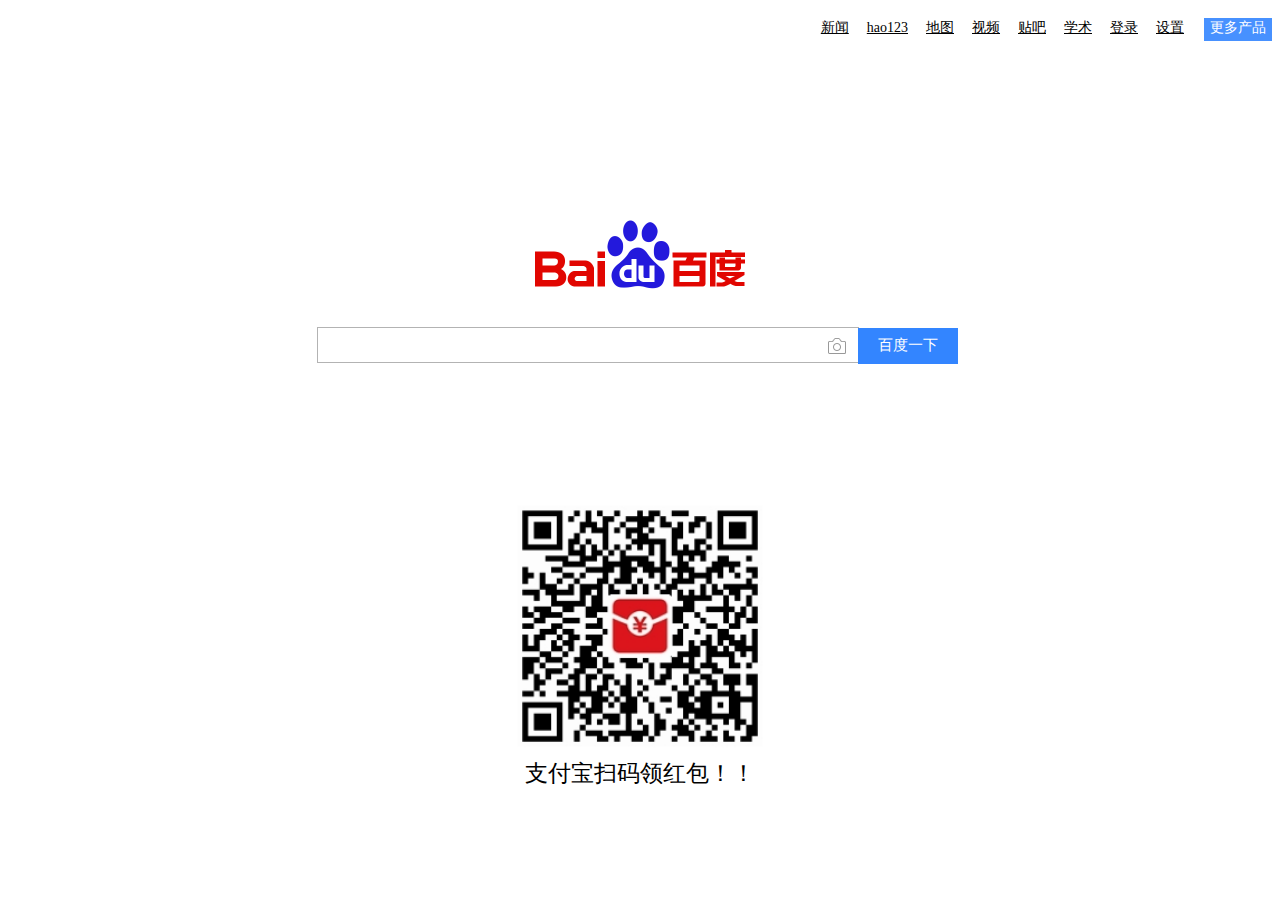
==== index.html @ dd1629eb "first" ====
<!DOCTYPE html>
<html>

	<head>
		<meta charset="utf-8" />
		<title>百度一下，你就知道</title>
		<link rel="icon" href="img/logo.ico" />
		<link rel="stylesheet" type="text/css" href="css/index.css" />
	</head>

	<body>
		<div class="main">
			<ul class="nav">
				<li>
					<a href="">
						新闻
					</a>
				</li>
				<li>
					<a href="">
						hao123
					</a>
				</li>
				<li>
					<a href="">
						地图
					</a>
				</li>
				<li>
					<a href="">
						视频
					</a>
				</li>
				<li>
					<a href="">
						贴吧
					</a>
				</li>
				<li>
					<a href="">
						学术
					</a>
				</li>
				<li>
					<a href="">
						登录
					</a>
				</li>
				<li>
					<a href="">
						设置
					</a>
				</li>
				<li class="last">
					<a href="">
						更多产品
					</a>
					<ul class="more">
						<li>
							<a href="">
								<span class="nm">
									<img src="img/gdcp.png" />
								</span> 糯米
							</a>
						</li>
						<li>
							<a href="">
								<span class="yy">
									<img src="img/gdcp.png" />
								</span> 音乐
							</a>
						</li>
						<li>
							<a href="picture.html">
								<span class="tp">
									<img src="img/gdcp.png" />
								</span> 图片
							</a>
						</li>
						<li>
							<a href="">
								<span class="zd">
									<img src="img/gdcp.png" />
								</span> 知道
							</a>
						</li>
						<li>
							<a href="">
								<span class="wk">
									<img src="img/gdcp.png" />
								</span> 文库
							</a>
						</li>
						<li>
							<a href="">
								<span class="fyb">
									<img src="img/gdcp.png" />
								</span> 风云榜
							</a>
						</li>
						<li>
							<a href="" class="all">
								全部产品>>
							</a>
						</li>
					</ul>
				</li>
			</ul>
			<img src="img/bd_logo1.png" />
			<div>
				<input type="text" name="serch" id="serch" value="" maxlength="25px" class="search" />
				<button type="button" class="button">
					<span></span>
					百度一下
				</button>
				<div id="show">

				</div>
			</div>
			<div id="ewm">
				<img src="img/ewm.jpg" alt="" />
				<br /> 支付宝扫码领红包！！
			</div>
		</div>
	</body>
	<script src="../jquery-3.2.1.min.js" type="text/javascript" charset="utf-8"></script>
	<script type="text/javascript">
		//百度搜索
		$("#serch").on("input", function() {
			$.ajax({
				type: "post",
				url: "https://sp0.baidu.com/5a1Fazu8AA54nxGko9WTAnF6hhy/su?wd=" + $("#serch").val(),
				async: true,
				dataType: "jsonp",
				jsonp: "cb",
				jsonpCallback: "callback"
			}).done(function(data) {
				$("#show").html("")
				if($("#serch").val() !== "") {
					for(var i = 0; i < data.s.length; i++) {
						$("#show").css({
							"top": "-2px",
							"zIndex": "1"
						})
						$("#show").html($("#show").html() + "<a href='##'>" + data.s[i] + "</a>");
						$("#show>a").eq(i).attr("href", "https://www.baidu.com/s?ie=utf-8&f=3&rsv_bp=1&rsv_idx=1&tn=baidu&wd=" + $("#show>a").eq(i).html())
					}
				} else if($("#serch").val() == "") {
					$("#show").css({
						"top": "-37px",
						"zIndex": "-1"
					})
				}
			});
		})
		$(".button").click(function() {
			window.location = "https://www.baidu.com/s?ie=utf-8&f=3&rsv_bp=1&rsv_idx=1&tn=baidu&wd=" + $("#serch").val()
		})
		$(document).on("keydown", function(e) {
			var e = e || event
			if(e.keyCode == 13) {
				window.location = "https://www.baidu.com/s?ie=utf-8&f=3&rsv_bp=1&rsv_idx=1&tn=baidu&wd=" + $("#serch").val()
			}
		})
	</script>

</html>
---- css/index.css ----
* {
	margin: 0px;
	padding: 0px;
}

ul,
li {
	list-style: none;
}

.main {
	width: 100%;
	height: 600px;
	text-align: center;
}

.nav {
	width: 100%;
	height: 24px;
	text-align: right;
	margin-top: 18px;
	margin-right: 10px;
}

.nav>li {
	display: inline-block;
	color: black;
	margin: 0px 7px;
}

.nav>li>a {
	color: #000000;
	font: 14px "微软雅黑";
}

.nav a:hover {
	color: #0000CC;
}

.nav .last {
	width: 85px;
	margin: 0px;
}

.nav .last>a {
	display: block;
	width: 80%;
	margin: 0px auto;
	padding: 1px 0px 4px;
	color: #FFFFFF;
	font-size: 14px;
	font-weight: lighter;
	text-decoration: none;
	text-align: center;
	background: #4791FF;
}

.nav .more {
	width: 85px;
	height: 0px;
	overflow: hidden;
	background: #F9F9F9;
	border-left: 1px solid #E7E7E7;
	border-bottom: 0px solid #E7E7E7;
	position: absolute;
	top: 55px;
	right: 0px;
}

.nav .more span {
	display: block;
	width: 36px;
	height: 36px;
	overflow: hidden;
	margin: 9px auto;
}

.nav .more>li>a {
	display: block;
	width: 66px;
	height: 77px;
	margin: 0px auto;
	color: #666666;
	font-size: 12px;
	line-height: 8px;
	text-decoration: none;
	text-align: center;
	border-top: 1px solid #EEEEEE;
}

.nav .more a:hover {
	text-decoration: underline;
}
.nav .more .all {
	line-height: 40px;
	text-decoration: underline;
}
.nav .more .yy img {
	margin-left: -36px;
}
.nav .more .tp img {
	margin-left: -72px;
}
.nav .more .zd img {
	margin-left: -108px;
}
.nav .more .wk img {
	margin-left: -144px;
}
.nav .more .fyb img {
	margin-left: -180px;
}
.nav .last:hover {
	height: 55px;
	margin-top: -18px;
	padding-top: 18px;
	background: #F9F9F9;
	border-left: 1px solid #E7E7E7;
}
.nav .last:hover>a {
	color: #000000;
	background: transparent;
	transition: all 0.3s;
}
.nav .last:hover .more {
	height: 515px;
	transition: all 0.3s;
}
.main>img {
	width: 270px;
	margin-top: 130px;
	cursor: pointer;
}
.search {
	width: 540px;
	height: 34px;
	border: 1px solid #B3B3B3;
	margin: 22px auto 0px;
	font: 18px/34px "微软雅黑";
	text-indent: 7px;
}
.search:focus {
	outline: none;
	border: 1px solid #4791FF;
}
.button {
	color: #FFFFFF;
	font-size: 15px;
	width: 100px;
	height: 36px;
	background: #3385FF;
	border: none;
	position: relative;
	left: -5px;
	top: -1px;
	outline: none;
	cursor: pointer;
}
.button:hover {
	background: #317EF3;
}
.main>div {
	position: relative;
}
.button>span {
	display: block;
	width: 18px;
	height: 16px;
	position: absolute;
	top: 10px;
	left: -30px;
	outline: none;
	background: url(../img/camera_new_5606e8f.png) no-repeat 0px 0px;
}
.button>span:hover {
	background: url(../img/camera_new_5606e8f.png) no-repeat 0px -20px;
}
#show {
	width: 540px;
	min-height: 30px;
	line-height: 30px;
	text-align: left;
	border: 1px solid #C3C3C3;
	margin: 0px auto;
	position: relative;
	top: -37px;
	left: -52px;
	z-index: -1;
}
#show>a {
	display: block;
	text-decoration: none;
	color: #111111;
}
#show>a:hover {
	background: #CCCCCC;
}
#ewm{
	font-size: 23px;
	font-family: monospace;
	margin-top: 100px;
}
#ewm img{
	width: 256px;
}
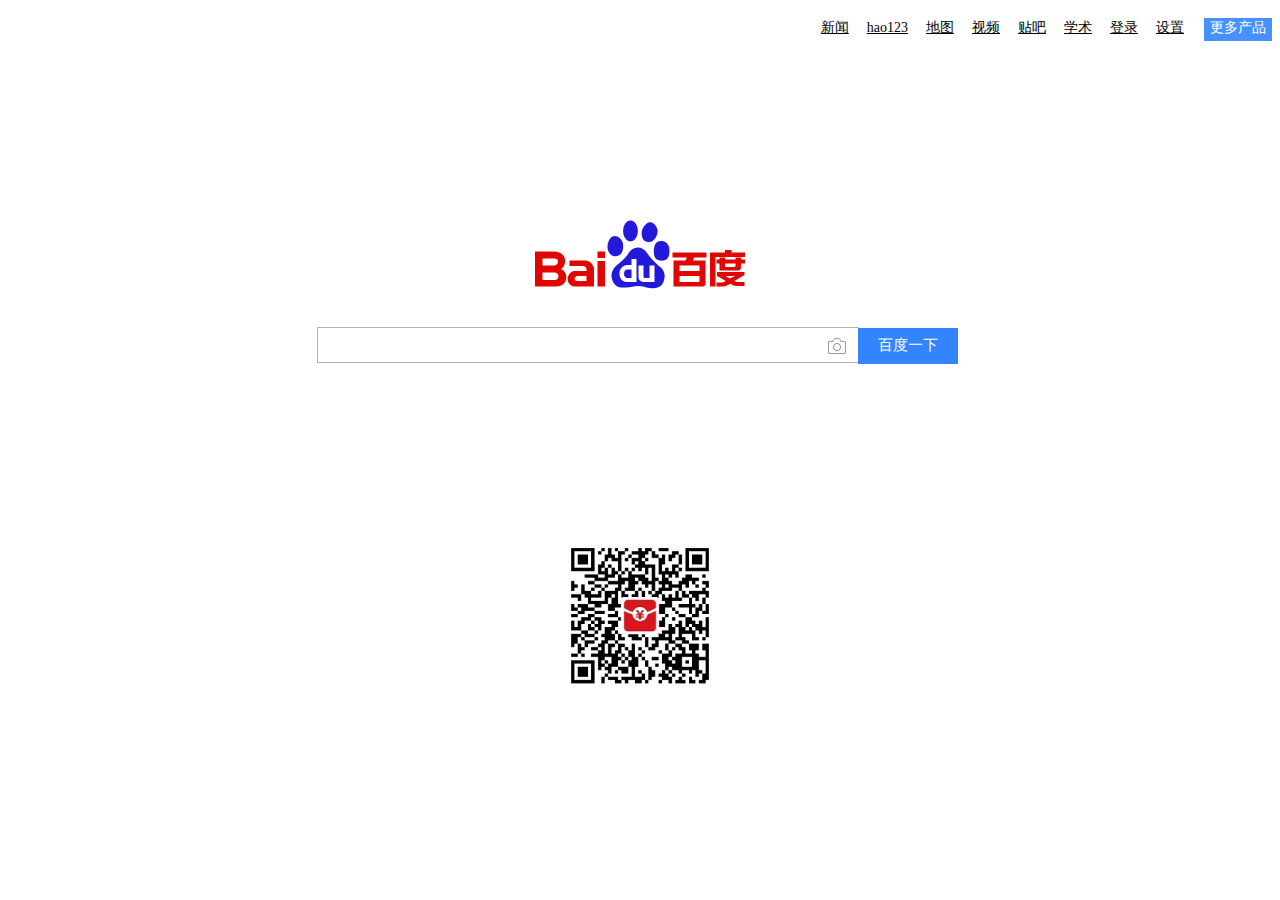
==== commit 09e455cf: "Update index.html" ====
--- a/index.html
+++ b/index.html
@@ -1,167 +1,165 @@
-<!DOCTYPE html>
-<html>
-
-	<head>
-		<meta charset="utf-8" />
-		<title>百度一下，你就知道</title>
-		<link rel="icon" href="img/logo.ico" />
-		<link rel="stylesheet" type="text/css" href="css/index.css" />
-	</head>
-
-	<body>
-		<div class="main">
-			<ul class="nav">
-				<li>
-					<a href="">
-						新闻
-					</a>
-				</li>
-				<li>
-					<a href="">
-						hao123
-					</a>
-				</li>
-				<li>
-					<a href="">
-						地图
-					</a>
-				</li>
-				<li>
-					<a href="">
-						视频
-					</a>
-				</li>
-				<li>
-					<a href="">
-						贴吧
-					</a>
-				</li>
-				<li>
-					<a href="">
-						学术
-					</a>
-				</li>
-				<li>
-					<a href="">
-						登录
-					</a>
-				</li>
-				<li>
-					<a href="">
-						设置
-					</a>
-				</li>
-				<li class="last">
-					<a href="">
-						更多产品
-					</a>
-					<ul class="more">
-						<li>
-							<a href="">
-								<span class="nm">
-									<img src="img/gdcp.png" />
-								</span> 糯米
-							</a>
-						</li>
-						<li>
-							<a href="">
-								<span class="yy">
-									<img src="img/gdcp.png" />
-								</span> 音乐
-							</a>
-						</li>
-						<li>
-							<a href="picture.html">
-								<span class="tp">
-									<img src="img/gdcp.png" />
-								</span> 图片
-							</a>
-						</li>
-						<li>
-							<a href="">
-								<span class="zd">
-									<img src="img/gdcp.png" />
-								</span> 知道
-							</a>
-						</li>
-						<li>
-							<a href="">
-								<span class="wk">
-									<img src="img/gdcp.png" />
-								</span> 文库
-							</a>
-						</li>
-						<li>
-							<a href="">
-								<span class="fyb">
-									<img src="img/gdcp.png" />
-								</span> 风云榜
-							</a>
-						</li>
-						<li>
-							<a href="" class="all">
-								全部产品>>
-							</a>
-						</li>
-					</ul>
-				</li>
-			</ul>
-			<img src="img/bd_logo1.png" />
-			<div>
-				<input type="text" name="serch" id="serch" value="" maxlength="25px" class="search" />
-				<button type="button" class="button">
-					<span></span>
-					百度一下
-				</button>
-				<div id="show">
-
-				</div>
-			</div>
-			<div id="ewm">
-				<img src="img/ewm.jpg" alt="" />
-				<br /> 支付宝扫码领红包！！
-			</div>
-		</div>
-	</body>
-	<script src="../jquery-3.2.1.min.js" type="text/javascript" charset="utf-8"></script>
-	<script type="text/javascript">
-		//百度搜索
-		$("#serch").on("input", function() {
-			$.ajax({
-				type: "post",
-				url: "https://sp0.baidu.com/5a1Fazu8AA54nxGko9WTAnF6hhy/su?wd=" + $("#serch").val(),
-				async: true,
-				dataType: "jsonp",
-				jsonp: "cb",
-				jsonpCallback: "callback"
-			}).done(function(data) {
-				$("#show").html("")
-				if($("#serch").val() !== "") {
-					for(var i = 0; i < data.s.length; i++) {
-						$("#show").css({
-							"top": "-2px",
-							"zIndex": "1"
-						})
-						$("#show").html($("#show").html() + "<a href='##'>" + data.s[i] + "</a>");
-						$("#show>a").eq(i).attr("href", "https://www.baidu.com/s?ie=utf-8&f=3&rsv_bp=1&rsv_idx=1&tn=baidu&wd=" + $("#show>a").eq(i).html())
-					}
-				} else if($("#serch").val() == "") {
-					$("#show").css({
-						"top": "-37px",
-						"zIndex": "-1"
-					})
-				}
-			});
-		})
-		$(".button").click(function() {
-			window.location = "https://www.baidu.com/s?ie=utf-8&f=3&rsv_bp=1&rsv_idx=1&tn=baidu&wd=" + $("#serch").val()
-		})
-		$(document).on("keydown", function(e) {
-			var e = e || event
-			if(e.keyCode == 13) {
-				window.location = "https://www.baidu.com/s?ie=utf-8&f=3&rsv_bp=1&rsv_idx=1&tn=baidu&wd=" + $("#serch").val()
-			}
-		})
-	</script>
-
-</html>+<!DOCTYPE html>
+<html>
+
+	<head>
+		<meta charset="utf-8" />
+		<title>百度一下，你就知道</title>
+		<link rel="icon" href="img/logo.ico" />
+		<link rel="stylesheet" type="text/css" href="css/index.css" />
+	</head>
+
+	<body>
+		<div class="main">
+			<ul class="nav">
+				<li>
+					<a href="">
+						新闻
+					</a>
+				</li>
+				<li>
+					<a href="">
+						hao123
+					</a>
+				</li>
+				<li>
+					<a href="">
+						地图
+					</a>
+				</li>
+				<li>
+					<a href="">
+						视频
+					</a>
+				</li>
+				<li>
+					<a href="">
+						贴吧
+					</a>
+				</li>
+				<li>
+					<a href="">
+						学术
+					</a>
+				</li>
+				<li>
+					<a href="">
+						登录
+					</a>
+				</li>
+				<li>
+					<a href="">
+						设置
+					</a>
+				</li>
+				<li class="last">
+					<a href="">
+						更多产品
+					</a>
+					<ul class="more">
+						<li>
+							<a href="">
+								<span class="nm">
+									<img src="img/gdcp.png" />
+								</span> 糯米
+							</a>
+						</li>
+						<li>
+							<a href="">
+								<span class="yy">
+									<img src="img/gdcp.png" />
+								</span> 音乐
+							</a>
+						</li>
+						<li>
+							<a href="picture.html">
+								<span class="tp">
+									<img src="img/gdcp.png" />
+								</span> 图片
+							</a>
+						</li>
+						<li>
+							<a href="">
+								<span class="zd">
+									<img src="img/gdcp.png" />
+								</span> 知道
+							</a>
+						</li>
+						<li>
+							<a href="">
+								<span class="wk">
+									<img src="img/gdcp.png" />
+								</span> 文库
+							</a>
+						</li>
+						<li>
+							<a href="">
+								<span class="fyb">
+									<img src="img/gdcp.png" />
+								</span> 风云榜
+							</a>
+						</li>
+						<li>
+							<a href="" class="all">
+								全部产品>>
+							</a>
+						</li>
+					</ul>
+				</li>
+			</ul>
+			<img src="img/bd_logo1.png" />
+			<div>
+				<input type="text" name="serch" id="serch" value="" maxlength="25px" class="search" />
+				<button type="button" class="button">
+					<span></span>
+					百度一下
+				</button>
+				<div id="show">
+
+				</div>
+			</div>
+			<div id="ewm">
+				<img src="img/ewm.jpg" alt="" />
+			</div>
+		</div>
+	</body>
+	<script src="js/jquery-3.2.1.min.js" type="text/javascript" charset="utf-8"></script>
+	<script type="text/javascript">
+		//百度搜索
+		$("#serch").on("input", function() {
+			$.ajax({
+				type: "post",
+				url: "https://sp0.baidu.com/5a1Fazu8AA54nxGko9WTAnF6hhy/su?wd=" + $("#serch").val(),
+				async: true,
+				dataType: "jsonp",
+				jsonp: "cb"
+			}).done(function(data) {
+				$("#show").html("")
+				if($("#serch").val() !== "") {
+					for(var i = 0; i < data.s.length; i++) {
+						$("#show").css({
+							"top": "-2px",
+							"zIndex": "1"
+						})
+						$("#show").html($("#show").html() + "<a href='##'>" + data.s[i] + "</a>");
+						$("#show>a").eq(i).attr("href", "https://www.baidu.com/s?ie=utf-8&f=3&rsv_bp=1&rsv_idx=1&tn=baidu&wd=" + $("#show>a").eq(i).html())
+					}
+				} else if($("#serch").val() == "") {
+					$("#show").css({
+						"top": "-37px",
+						"zIndex": "-1"
+					})
+				}
+			});
+		})
+		$(".button").click(function() {
+			window.location = "https://www.baidu.com/s?ie=utf-8&f=3&rsv_bp=1&rsv_idx=1&tn=baidu&wd=" + $("#serch").val()
+		})
+		$(document).on("keydown", function(e) {
+			var e = e || event
+			if(e.keyCode == 13) {
+				window.location = "https://www.baidu.com/s?ie=utf-8&f=3&rsv_bp=1&rsv_idx=1&tn=baidu&wd=" + $("#serch").val()
+			}
+		})
+	</script>
+
+</html>
--- a/css/index.css
+++ b/css/index.css
@@ -1,205 +1,211 @@
-* {
-	margin: 0px;
-	padding: 0px;
-}
-
-ul,
-li {
-	list-style: none;
-}
-
-.main {
-	width: 100%;
-	height: 600px;
-	text-align: center;
-}
-
-.nav {
-	width: 100%;
-	height: 24px;
-	text-align: right;
-	margin-top: 18px;
-	margin-right: 10px;
-}
-
-.nav>li {
-	display: inline-block;
-	color: black;
-	margin: 0px 7px;
-}
-
-.nav>li>a {
-	color: #000000;
-	font: 14px "微软雅黑";
-}
-
-.nav a:hover {
-	color: #0000CC;
-}
-
-.nav .last {
-	width: 85px;
-	margin: 0px;
-}
-
-.nav .last>a {
-	display: block;
-	width: 80%;
-	margin: 0px auto;
-	padding: 1px 0px 4px;
-	color: #FFFFFF;
-	font-size: 14px;
-	font-weight: lighter;
-	text-decoration: none;
-	text-align: center;
-	background: #4791FF;
-}
-
-.nav .more {
-	width: 85px;
-	height: 0px;
-	overflow: hidden;
-	background: #F9F9F9;
-	border-left: 1px solid #E7E7E7;
-	border-bottom: 0px solid #E7E7E7;
-	position: absolute;
-	top: 55px;
-	right: 0px;
-}
-
-.nav .more span {
-	display: block;
-	width: 36px;
-	height: 36px;
-	overflow: hidden;
-	margin: 9px auto;
-}
-
-.nav .more>li>a {
-	display: block;
-	width: 66px;
-	height: 77px;
-	margin: 0px auto;
-	color: #666666;
-	font-size: 12px;
-	line-height: 8px;
-	text-decoration: none;
-	text-align: center;
-	border-top: 1px solid #EEEEEE;
-}
-
-.nav .more a:hover {
-	text-decoration: underline;
-}
-.nav .more .all {
-	line-height: 40px;
-	text-decoration: underline;
-}
-.nav .more .yy img {
-	margin-left: -36px;
-}
-.nav .more .tp img {
-	margin-left: -72px;
-}
-.nav .more .zd img {
-	margin-left: -108px;
-}
-.nav .more .wk img {
-	margin-left: -144px;
-}
-.nav .more .fyb img {
-	margin-left: -180px;
-}
-.nav .last:hover {
-	height: 55px;
-	margin-top: -18px;
-	padding-top: 18px;
-	background: #F9F9F9;
-	border-left: 1px solid #E7E7E7;
-}
-.nav .last:hover>a {
-	color: #000000;
-	background: transparent;
-	transition: all 0.3s;
-}
-.nav .last:hover .more {
-	height: 515px;
-	transition: all 0.3s;
-}
-.main>img {
-	width: 270px;
-	margin-top: 130px;
-	cursor: pointer;
-}
-.search {
-	width: 540px;
-	height: 34px;
-	border: 1px solid #B3B3B3;
-	margin: 22px auto 0px;
-	font: 18px/34px "微软雅黑";
-	text-indent: 7px;
-}
-.search:focus {
-	outline: none;
-	border: 1px solid #4791FF;
-}
-.button {
-	color: #FFFFFF;
-	font-size: 15px;
-	width: 100px;
-	height: 36px;
-	background: #3385FF;
-	border: none;
-	position: relative;
-	left: -5px;
-	top: -1px;
-	outline: none;
-	cursor: pointer;
-}
-.button:hover {
-	background: #317EF3;
-}
-.main>div {
-	position: relative;
-}
-.button>span {
-	display: block;
-	width: 18px;
-	height: 16px;
-	position: absolute;
-	top: 10px;
-	left: -30px;
-	outline: none;
-	background: url(../img/camera_new_5606e8f.png) no-repeat 0px 0px;
-}
-.button>span:hover {
-	background: url(../img/camera_new_5606e8f.png) no-repeat 0px -20px;
-}
-#show {
-	width: 540px;
-	min-height: 30px;
-	line-height: 30px;
-	text-align: left;
-	border: 1px solid #C3C3C3;
-	margin: 0px auto;
-	position: relative;
-	top: -37px;
-	left: -52px;
-	z-index: -1;
-}
-#show>a {
-	display: block;
-	text-decoration: none;
-	color: #111111;
-}
-#show>a:hover {
-	background: #CCCCCC;
-}
-#ewm{
-	font-size: 23px;
-	font-family: monospace;
-	margin-top: 100px;
-}
-#ewm img{
-	width: 256px;
-}
+* {
+	margin: 0px;
+	padding: 0px;
+}
+
+ul,
+li {
+	list-style: none;
+}
+
+.main {
+	width: 100%;
+	height: 600px;
+	text-align: center;
+}
+
+.nav {
+	width: 100%;
+	height: 24px;
+	text-align: right;
+	margin-top: 18px;
+	margin-right: 10px;
+}
+
+.nav>li {
+	display: inline-block;
+	color: black;
+	margin: 0px 7px;
+}
+
+.nav>li>a {
+	color: #000000;
+	font: 14px "微软雅黑";
+}
+
+.nav a:hover {
+	color: #0000CC;
+}
+
+.nav .last {
+	width: 85px;
+	margin: 0px;
+}
+
+.nav .last>a {
+	display: block;
+	width: 80%;
+	margin: 0px auto;
+	padding: 1px 0px 4px;
+	color: #FFFFFF;
+	font-size: 14px;
+	font-weight: lighter;
+	text-decoration: none;
+	text-align: center;
+	background: #4791FF;
+}
+
+.nav .more {
+	width: 85px;
+	height: 0px;
+	overflow: hidden;
+	background: #F9F9F9;
+	border-left: 1px solid #E7E7E7;
+	border-bottom: 0px solid #E7E7E7;
+	position: absolute;
+	top: 55px;
+	right: 0px;
+}
+
+.nav .more span {
+	display: block;
+	width: 36px;
+	height: 36px;
+	overflow: hidden;
+	margin: 9px auto;
+}
+
+.nav .more>li>a {
+	display: block;
+	width: 66px;
+	height: 77px;
+	margin: 0px auto;
+	color: #666666;
+	font-size: 12px;
+	line-height: 8px;
+	text-decoration: none;
+	text-align: center;
+	border-top: 1px solid #EEEEEE;
+}
+
+.nav .more a:hover {
+	text-decoration: underline;
+}
+.nav .more .all {
+	line-height: 40px;
+	text-decoration: underline;
+}
+.nav .more .yy img {
+	margin-left: -36px;
+}
+.nav .more .tp img {
+	margin-left: -72px;
+}
+.nav .more .zd img {
+	margin-left: -108px;
+}
+.nav .more .wk img {
+	margin-left: -144px;
+}
+.nav .more .fyb img {
+	margin-left: -180px;
+}
+.nav .last:hover {
+	height: 55px;
+	margin-top: -18px;
+	padding-top: 18px;
+	background: #F9F9F9;
+	border-left: 1px solid #E7E7E7;
+}
+.nav .last:hover>a {
+	color: #000000;
+	background: transparent;
+	transition: all 0.3s;
+}
+.nav .last:hover .more {
+	height: 515px;
+	transition: all 0.3s;
+}
+.main>img {
+	width: 270px;
+	margin-top: 130px;
+	cursor: pointer;
+}
+.search {
+	width: 540px;
+	height: 34px;
+	border: 1px solid #B3B3B3;
+	margin: 22px auto 0px;
+	font: 18px/34px "微软雅黑";
+	text-indent: 7px;
+}
+.search:focus {
+	outline: none;
+	border: 1px solid #4791FF;
+}
+.button {
+	color: #FFFFFF;
+	font-size: 15px;
+	width: 100px;
+	height: 36px;
+	background: #3385FF;
+	border: none;
+	position: relative;
+	left: -5px;
+	top: -1px;
+	outline: none;
+	cursor: pointer;
+}
+.button:hover {
+	background: #317EF3;
+}
+.main>div {
+	position: relative;
+}
+.button>span {
+	display: block;
+	width: 18px;
+	height: 16px;
+	position: absolute;
+	top: 10px;
+	left: -30px;
+	outline: none;
+	background: url(../img/camera_new_5606e8f.png) no-repeat 0px 0px;
+}
+.button>span:hover {
+	background: url(../img/camera_new_5606e8f.png) no-repeat 0px -20px;
+}
+#show {
+	width: 540px;
+	min-height: 30px;
+	line-height: 30px;
+	text-align: left;
+	border: 1px solid #C3C3C3;
+	background: white;
+	margin: 0px auto;
+	position: relative;
+	top: -37px;
+	left: -52px;
+	z-index: -1;
+}
+#show>a {
+	display: block;
+	text-decoration: none;
+	color: #111111;
+}
+#show>a:hover {
+	background: #CCCCCC;
+}
+#ewm{
+	width:150px;
+	height:150px;
+	font-size: 23px;
+	font-family: monospace;
+   	position: absolute;
+    	top: 60%;
+    	left: 50%;
+	margin-left: -75px;
+}
+#ewm img{
+	width: 100%;
+}
